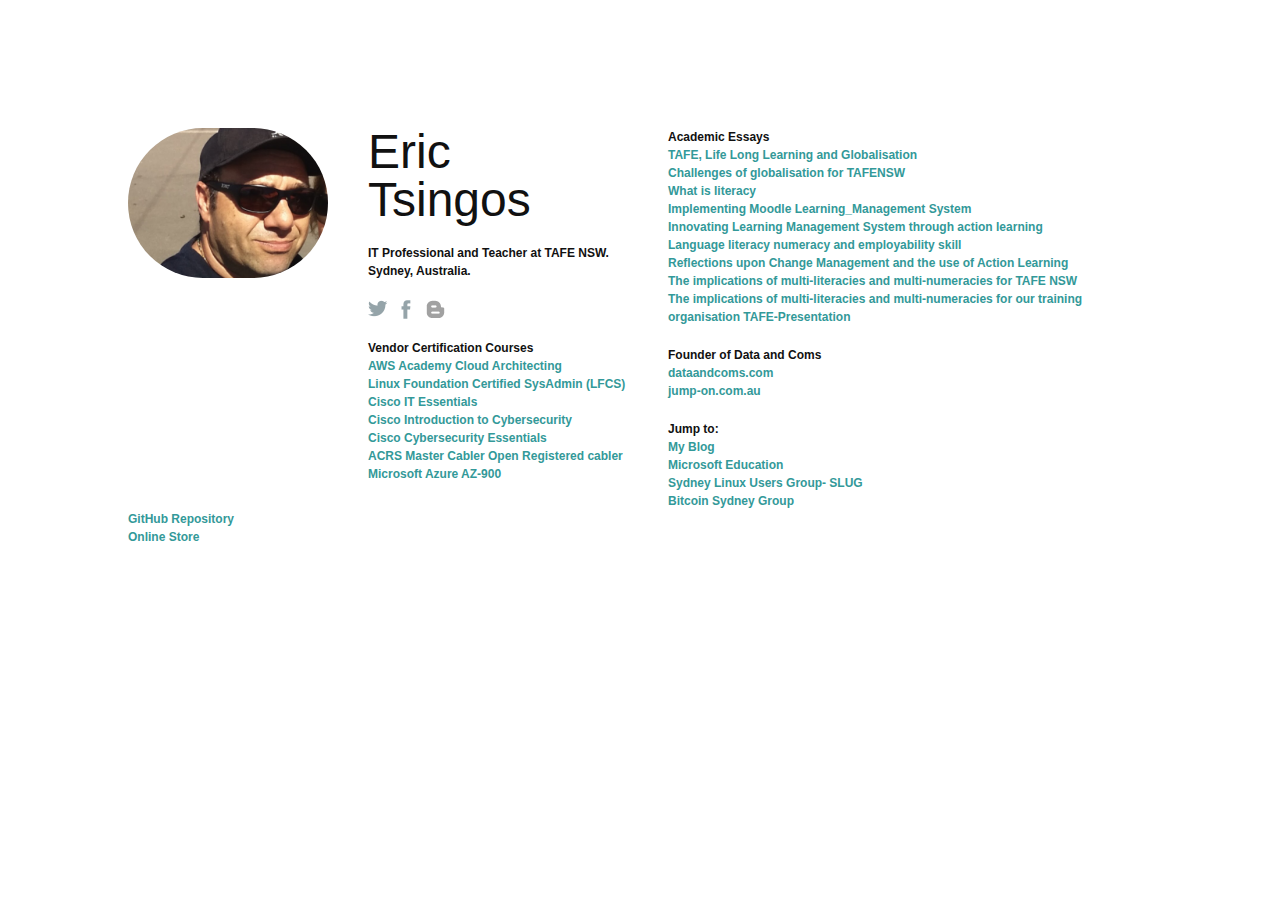
==== index.html @ b6940949 "Update index.html" ====
<!DOCTYPE html>
<html lang="en">
	<head>
		<meta charset="utf-8">

		<title>Eric Tsingos</title>

		<meta name="viewport" content="width=device-width, initial-scale=1.0">

		<link rel="stylesheet" href="css/style.css">

		<!--[if lt IE 9]>
			<script src="http://html5shim.googlecode.com/svn/trunk/html5.js"></script>
		<![endif]-->
	</head>

	<body class="animated bounceInDown">
		<div class="avatar">
			<img src="img/avatar.png" alt="Avatar">
		</div>

		<div class="content">
			<h1 class="title">Eric<br>Tsingos</h1>

			<p>
				IT Professional and Teacher at TAFE NSW.<br>
				Sydney, Australia.
			</p>

			<ul class="social-icons">
				<li><a class="twitter" href="https://twitter.com/kloinka" title="Twitter">Twitter</a></li>
				<li><a class="facebook" href="https://www.facebook.com/eric.tsingos" title="Facebook">Facebook</a></li>
				<li><a class="googleplus" href="https://kloinka.blogspot.com/" title="Blog">Blog</a></li>
				
			</ul>
			<p>
				Vendor Certification Courses<br>
				<a href="https://aws.amazon.com/training/?nc1=f_cc">AWS Academy Cloud Architecting</a><br>
				<a href="https://training.linuxfoundation.org/training/">Linux Foundation Certified SysAdmin (LFCS)</a><br>
				<a href="https://www.netacad.com/courses/os-it/it-essentials">Cisco IT Essentials</a><br>
				<a href="https://www.netacad.com/courses/security/introduction-cybersecurity">Cisco Introduction to Cybersecurity</a><br>
				<a href="https://www.netacad.com/courses/security/cybersecurity-essentials">Cisco Cybersecurity Essentials</a><br>
				<a href="https://acrs.com.au/registration-requirements/">ACRS Master Cabler Open Registered cabler</a><br>
				<a href="https://docs.microsoft.com/en-gb/learn/certifications/exams/az-900?wt.mc_id=learningredirect_certs-web-wwl">Microsoft Azure AZ-900</a><br>
			</p>
		</div>

			<p>
				Academic Essays<br>
				<a href="img/TAFE_Life_Long_Learning_and_Globalisation.pdf">TAFE, Life Long Learning and Globalisation</a><br>				
				<a href="img/Challenges_of_globalisation_for_TAFENSW.pdf">Challenges of globalisation for TAFENSW</a><br>
				<a href="img/What_is_literacy.pdf">What is literacy</a><br>
				<a href="img/Implementing_Moodle_Learning_Management_System.pdf">Implementing Moodle Learning_Management System</a><br>
				<a href="img/Innovating_Learning_Management_System_through_action_learning.pdf">Innovating Learning Management System through action learning</a><br>
				<a href="img/Language_literacy_numeracy_and_employability_skill.pdf">Language literacy numeracy and employability skill</a><br>
				<a href="img/Reflections upon Change Management and the use of Action Learning.pdf">Reflections upon Change Management and the use of Action Learning</a><br>
				<a href="img/The implications of multi-literacies and multi-numeracies for TAFE NSW.pdf">The implications of multi-literacies and multi-numeracies for TAFE NSW</a><br>
				<a href="img/The implications of multi-literacies and multi-numeracies for our training organisation TAFE.pdf">The implications of multi-literacies and multi-numeracies for our training organisation TAFE-Presentation</a><br>
			</p>
			<p>
				Founder of Data and Coms<br>
				<a href="http://www.dataandcoms.com">dataandcoms.com</a><br>
				<a href="http://www.jump-on.com.au">jump-on.com.au</a>
			</p>
			<p>
				Jump to:<br>
			<a href="https://kloinka.blogspot.com/">My Blog</a><br>
			<a href="https://education.microsoft.com/en-us">Microsoft Education</a><br>
			<a href="https://www.meetup.com/Sydney-Linux-User-Group/">Sydney Linux Users Group- SLUG</a><br>
			<a href="https://www.meetup.com/Bitcoin_Sydney/">Bitcoin Sydney Group</a><br>
			<a href="https://github.com/kloinka/">GitHub Repository</a><br>
			<a href="https://https://kloinka.club/shop/">Online Store</a><br>
		</p>
	</body>
</html>
---- css/style.css ----
@charset "utf-8";
/*------------------------------------*\
    $RESET
\*------------------------------------*/
/* A more considered reset; more of a restart... As per: csswizardry.com/2011/10/reset-restarted */
html, body, div, span, applet, object, iframe,
h1, h2, h3, h4, h5, h6, p, blockquote, pre, hr,
a, abbr, address, cite, code,
del, dfn, em, img, ins, kbd, q, s, samp,
small, strong, sub, sup, tt, var,
b, u, i,
dl, dt, dd, ol, ul, li,
fieldset, form, label, legend,
table, caption, tbody, tfoot, thead, tr, th, td,
article, aside, canvas, details, figcaption, figure,
footer, header, hgroup, menu, nav, section, summary,
time, mark, audio, video {
    margin: 0;
    padding: 0;
}
article, aside, details, figcaption, figure, footer,
header, hgroup, menu, nav, section {
    display: block;
}
h1, h2, h3, h4, h5, h6 {
    font-size: 100%;
}
table {
    border-collapse: collapse;
    border-spacing: 0;
}
strong, b, mark {
    font-weight: bold;
    font-style: inherit;
}
em, i, cite, q, address, dfn, var {
    font-style: italic;
    font-weight: inherit;
}
abbr[title], dfn[title] {
    cursor: help;
    border-bottom: 1px dotted;
}
ins {
    border-bottom: 1px solid;
}
a, u, ins {
    text-decoration: none;
}
del, s {
    text-decoration: line-through;
}
pre, code, samp, kbd {
    font-family: monospace;
}
small {
    font-size: 0.75em;
}
img {
    border: none;
    font-style: italic;
}
input,
select, option, optgroup,
textarea {
    font: inherit;
}





/*------------------------------------*\
    $MAIN
\*------------------------------------*/
html {
    background-color: #ffffff;
    color: #111111;
    font: 12px/1.5 "Helvetica Neue", Helvetica, Arial, sans-serif;
}
body {
    margin: 10%;
}

.avatar {
    float: left;
    margin: 0 40px 20px 0;
}
    .avatar img {
        max-width: 200px;
        max-height: 200px;
        border-radius: 125px;
    }

.content {
    float: left;
    width: 300px;
}
    .title {
        font-size: 48px;
        font-weight: normal;
        line-height: 1;
    }

    .social-icons li {
        display: inline;
    }
        .social-icons a {
            display: inline-block;
            margin-right: 10px;
            text-indent: -9999px;
        }
            .twitter {
                background-image: url(../img/twitter.png);
                width: 20px;
                height: 17px;
            }
            .facebook {
                background-image: url(../img/facebook.png);
                width: 10px;
                height: 19px;
            }
            .googleplus {
                background-image: url(../img/blog.png);
                width: 21px;
                height: 19px;
            }
            .dribbble {
                background-image: url(../img/dribbble.png);
                width: 21px;
                height: 19px;
            }
            .instagram {
                background-image: url(../img/instagram.png);
                width: 20px;
                height: 19px;
            }
            .flickr {
                background-image: url(../img/flickr.png);
                width: 20px;
                height: 9px;
            }





/*------------------------------------*\
    $TYPOGRAPHY
\*------------------------------------*/
p,
ul, ol, dl,
.title {
    margin-bottom: 20px;
}
p {
    font-weight: bold;
}
ul, ol, dl {
    list-style-type: none;
}
a {
    color: #339999;
    font-weight: bold;
}
a:hover, a:focus {
    color: #95a4a9;
    -webkit-transition: color 0.2s ease;
    -moz-transition: color 0.2s ease;
    -o-transition: color 0.2s ease;
    -ms-transition: color 0.2s ease;
    transition: color 0.2s ease;
}





/*------------------------------------*\
    $MISC
\*------------------------------------*/
a img:hover,
.social-icons a:hover {
    -ms-filter:"progid:DXImageTransform.Microsoft.Alpha(Opacity=85)";
    filter: alpha(opacity=85);
    opacity: 0.85;
    -webkit-transition: opacity 0.2s ease;
    -moz-transition: opacity 0.2s ease;
    -o-transition: opacity 0.2s ease;
    -ms-transition: opacity 0.2s ease;
    transition: opacity 0.2s ease;
}

/*
Animate.css - http://daneden.me/animate
LICENSED UNDER THE  MIT LICENSE (MIT)

Copyright (c) 2012 Dan Eden
*/
.animated {
    -webkit-animation-fill-mode: both;
    -moz-animation-fill-mode: both;
    -ms-animation-fill-mode: both;
    -o-animation-fill-mode: both;
    animation-fill-mode: both;
    -webkit-animation-duration: 1s;
    -moz-animation-duration: 1s;
    -ms-animation-duration: 1s;
    -o-animation-duration: 1s;
    animation-duration: 1s;
}

.animated.hinge {
    -webkit-animation-duration: 2s;
    -moz-animation-duration: 2s;
    -ms-animation-duration: 2s;
    -o-animation-duration: 2s;
    animation-duration: 2s;
}

@-webkit-keyframes bounceInDown {
    0% {
        -webkit-transform: translateY(-2000px);
    }
    
    60% {
        -webkit-transform: translateY(30px);
    }
    
    80% {
        -webkit-transform: translateY(-10px);
    }
    
    100% {
        -webkit-transform: translateY(0);
    }
}

@-moz-keyframes bounceInDown {
    0% {
        -moz-transform: translateY(-2000px);
    }
    
    60% {
        -moz-transform: translateY(30px);
    }
    
    80% {
        -moz-transform: translateY(-10px);
    }
    
    100% {
        -moz-transform: translateY(0);
    }
}

@-o-keyframes bounceInDown {
    0% {
        -o-transform: translateY(-2000px);
    }
    
    60% {
        -o-transform: translateY(30px);
    }
    
    80% {
        -o-transform: translateY(-10px);
    }
    
    100% {
        -o-transform: translateY(0);
    }
}

@keyframes bounceInDown {
    0% {
        transform: translateY(-2000px);
    }
    
    60% {
        transform: translateY(30px);
    }
    
    80% {
        transform: translateY(-10px);
    }
    
    100% {
        transform: translateY(0);
    }
}

.bounceInDown {
    -webkit-animation-name: bounceInDown;
    -moz-animation-name: bounceInDown;
    -o-animation-name: bounceInDown;
    animation-name: bounceInDown;
}





/*------------------------------------*\
    $MOBILE
\*------------------------------------*/
@media handheld, only screen and (max-width: 720px) {
    .avatar,
    .content {
        float: none;
        
    }

    .avatar img {
        max-width: 125px;
        max-height: 125px;
    }

    .content {
        width: 100%;
    }
}
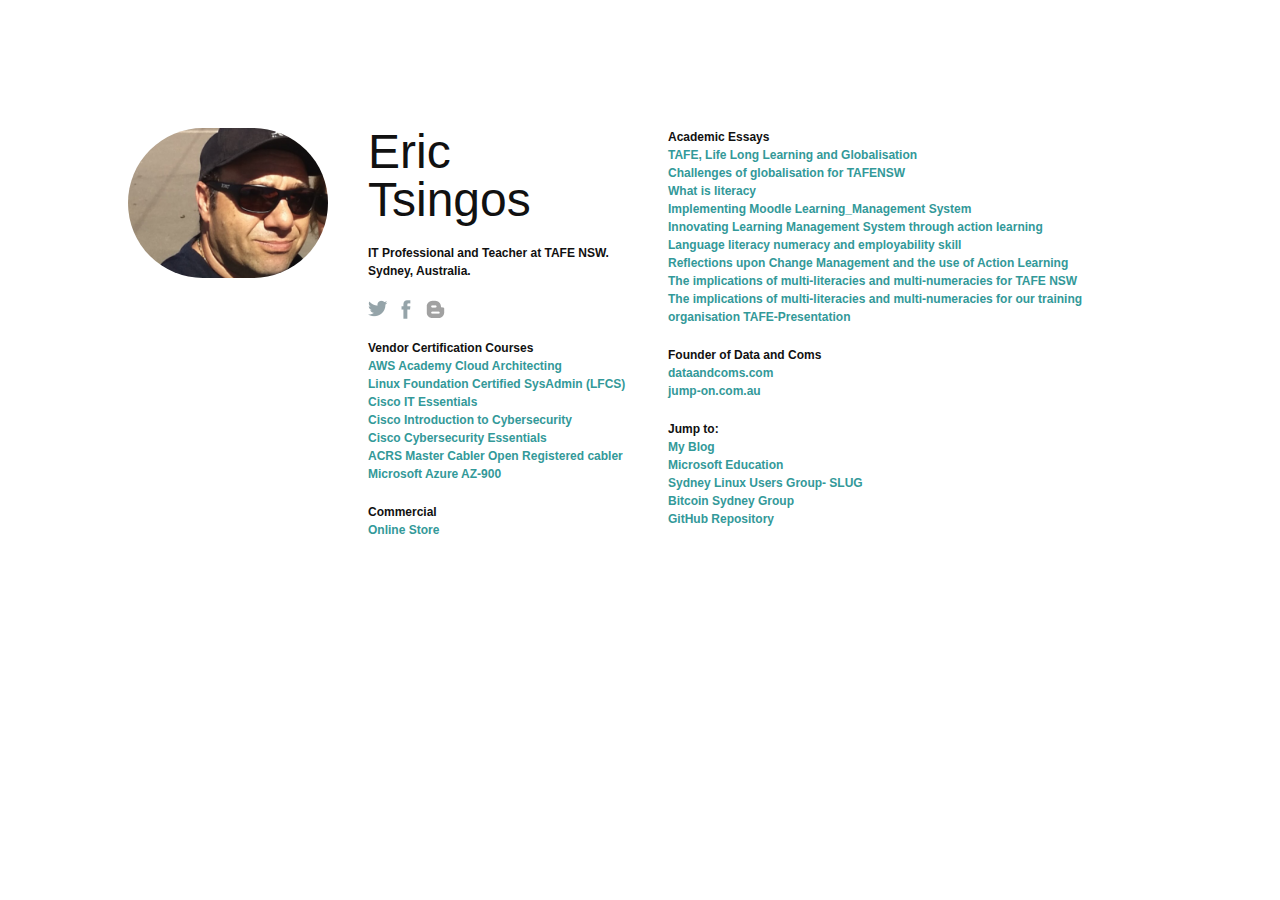
==== commit 43f714db: "Update index.html" ====
--- a/index.html
+++ b/index.html
@@ -43,6 +43,10 @@
 				<a href="https://acrs.com.au/registration-requirements/">ACRS Master Cabler Open Registered cabler</a><br>
 				<a href="https://docs.microsoft.com/en-gb/learn/certifications/exams/az-900?wt.mc_id=learningredirect_certs-web-wwl">Microsoft Azure AZ-900</a><br>
 			</p>
+			<p>
+				Commercial<br>
+				<a href="https://kloinka.club/shop/">Online Store</a><br>			
+			</p>			
 		</div>
 
 			<p>
@@ -69,7 +73,6 @@
 			<a href="https://www.meetup.com/Sydney-Linux-User-Group/">Sydney Linux Users Group- SLUG</a><br>
 			<a href="https://www.meetup.com/Bitcoin_Sydney/">Bitcoin Sydney Group</a><br>
 			<a href="https://github.com/kloinka/">GitHub Repository</a><br>
-			<a href="https://https://kloinka.club/shop/">Online Store</a><br>
-		</p>
+					</p>
 	</body>
 </html>
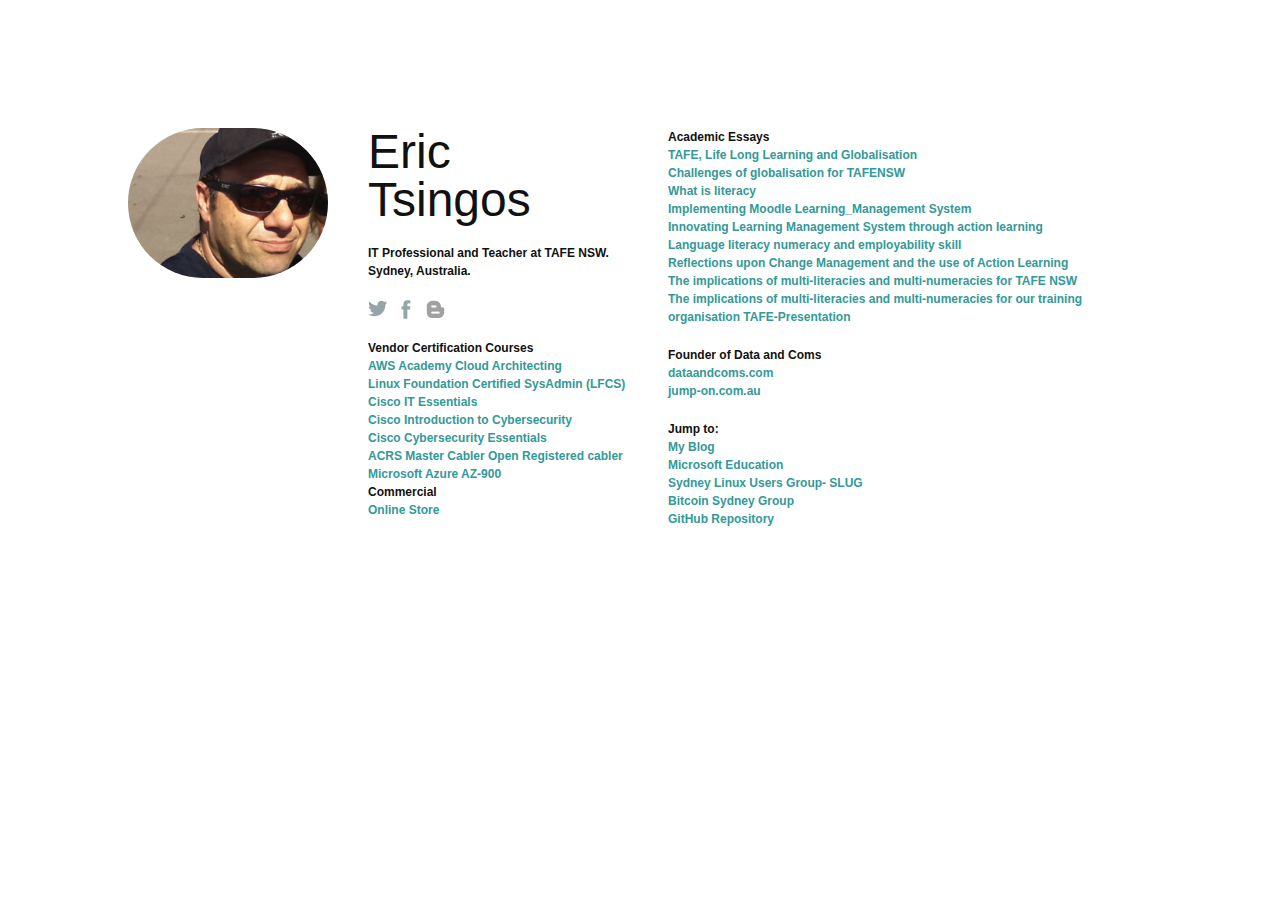
==== commit c5e15a60: "Update index.html" ====
--- a/index.html
+++ b/index.html
@@ -42,8 +42,7 @@
 				<a href="https://www.netacad.com/courses/security/cybersecurity-essentials">Cisco Cybersecurity Essentials</a><br>
 				<a href="https://acrs.com.au/registration-requirements/">ACRS Master Cabler Open Registered cabler</a><br>
 				<a href="https://docs.microsoft.com/en-gb/learn/certifications/exams/az-900?wt.mc_id=learningredirect_certs-web-wwl">Microsoft Azure AZ-900</a><br>
-			</p>
-			<p>
+
 				Commercial<br>
 				<a href="https://kloinka.club/shop/">Online Store</a><br>			
 			</p>			
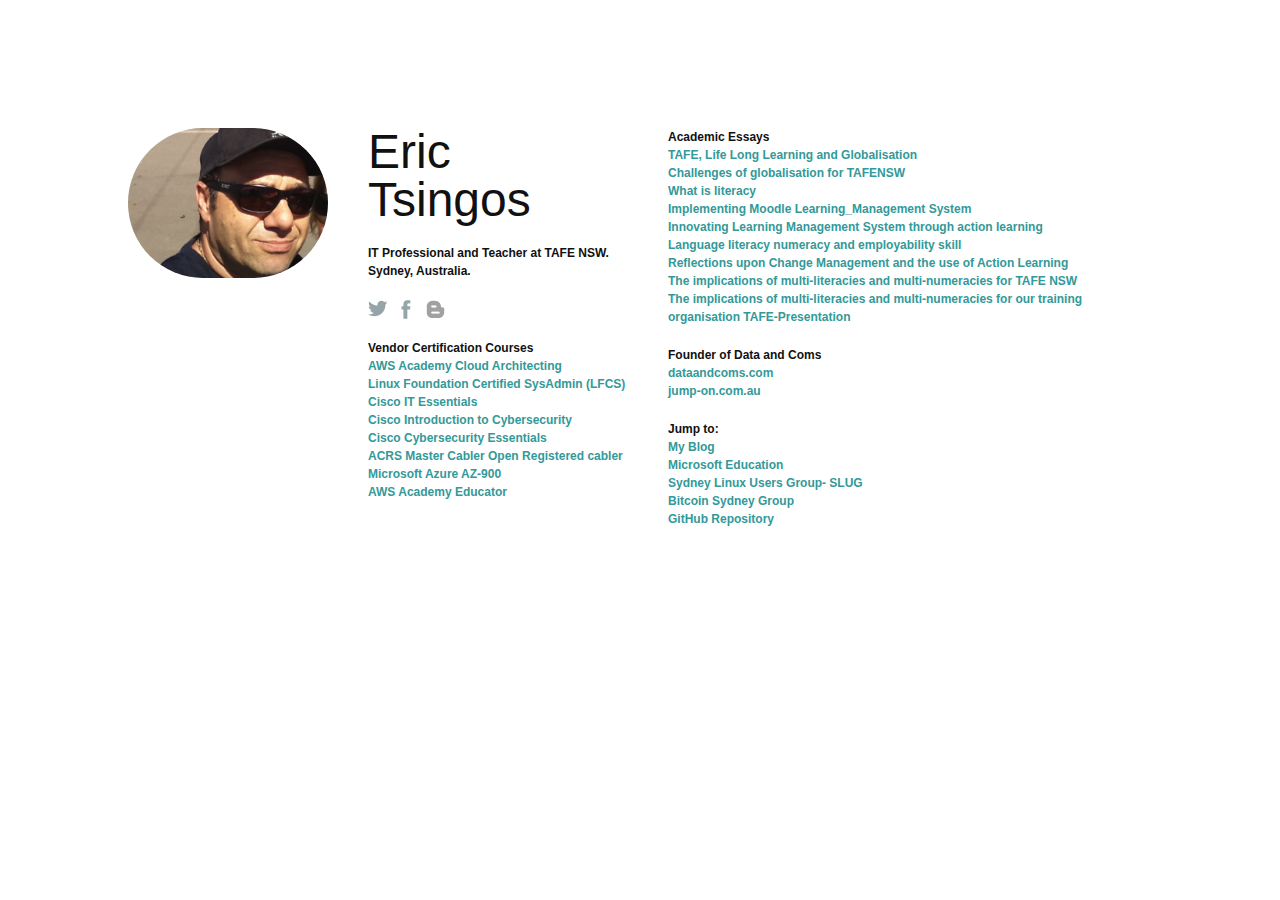
==== commit d3e0c3b8: "Update index.html" ====
--- a/index.html
+++ b/index.html
@@ -42,9 +42,8 @@
 				<a href="https://www.netacad.com/courses/security/cybersecurity-essentials">Cisco Cybersecurity Essentials</a><br>
 				<a href="https://acrs.com.au/registration-requirements/">ACRS Master Cabler Open Registered cabler</a><br>
 				<a href="https://docs.microsoft.com/en-gb/learn/certifications/exams/az-900?wt.mc_id=learningredirect_certs-web-wwl">Microsoft Azure AZ-900</a><br>
-
-				Commercial<br>
-				<a href="https://kloinka.club/shop/">Online Store</a><br>			
+				<a href="https://www.credly.com/badges/ba1ec783-c947-4501-afb4-fbcd6f0821b3">AWS Academy Educator</a><br>
+			
 			</p>			
 		</div>
 
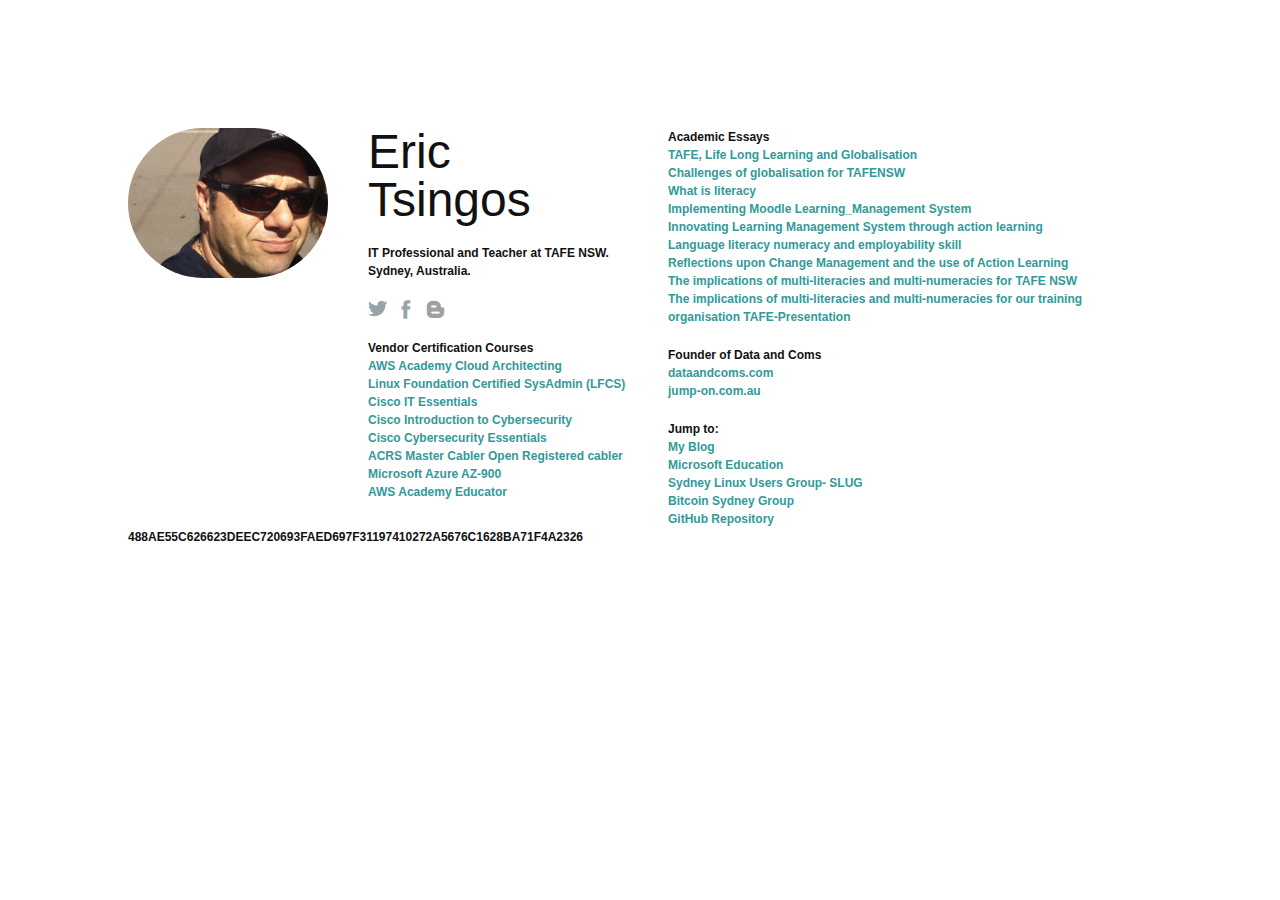
==== commit 349a4c72: "Update index.html" ====
--- a/index.html
+++ b/index.html
@@ -71,6 +71,8 @@
 			<a href="https://www.meetup.com/Sydney-Linux-User-Group/">Sydney Linux Users Group- SLUG</a><br>
 			<a href="https://www.meetup.com/Bitcoin_Sydney/">Bitcoin Sydney Group</a><br>
 			<a href="https://github.com/kloinka/">GitHub Repository</a><br>
+				488AE55C626623DEEC720693FAED697F31197410272A5676C1628BA71F4A2326
+				
 					</p>
 	</body>
 </html>
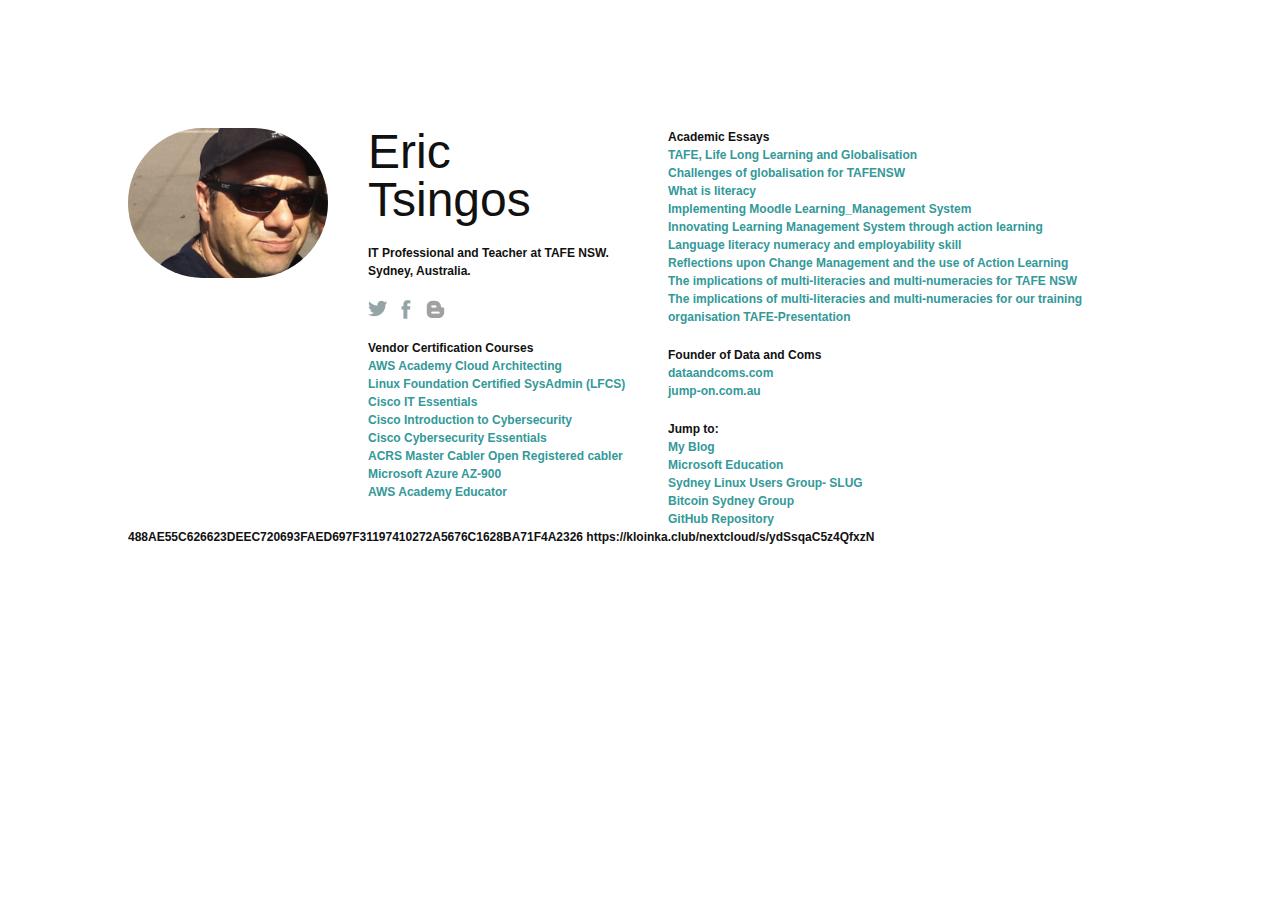
==== commit 78017036: "Update index.html" ====
--- a/index.html
+++ b/index.html
@@ -72,6 +72,7 @@
 			<a href="https://www.meetup.com/Bitcoin_Sydney/">Bitcoin Sydney Group</a><br>
 			<a href="https://github.com/kloinka/">GitHub Repository</a><br>
 				488AE55C626623DEEC720693FAED697F31197410272A5676C1628BA71F4A2326
+				https://kloinka.club/nextcloud/s/ydSsqaC5z4QfxzN
 				
 					</p>
 	</body>
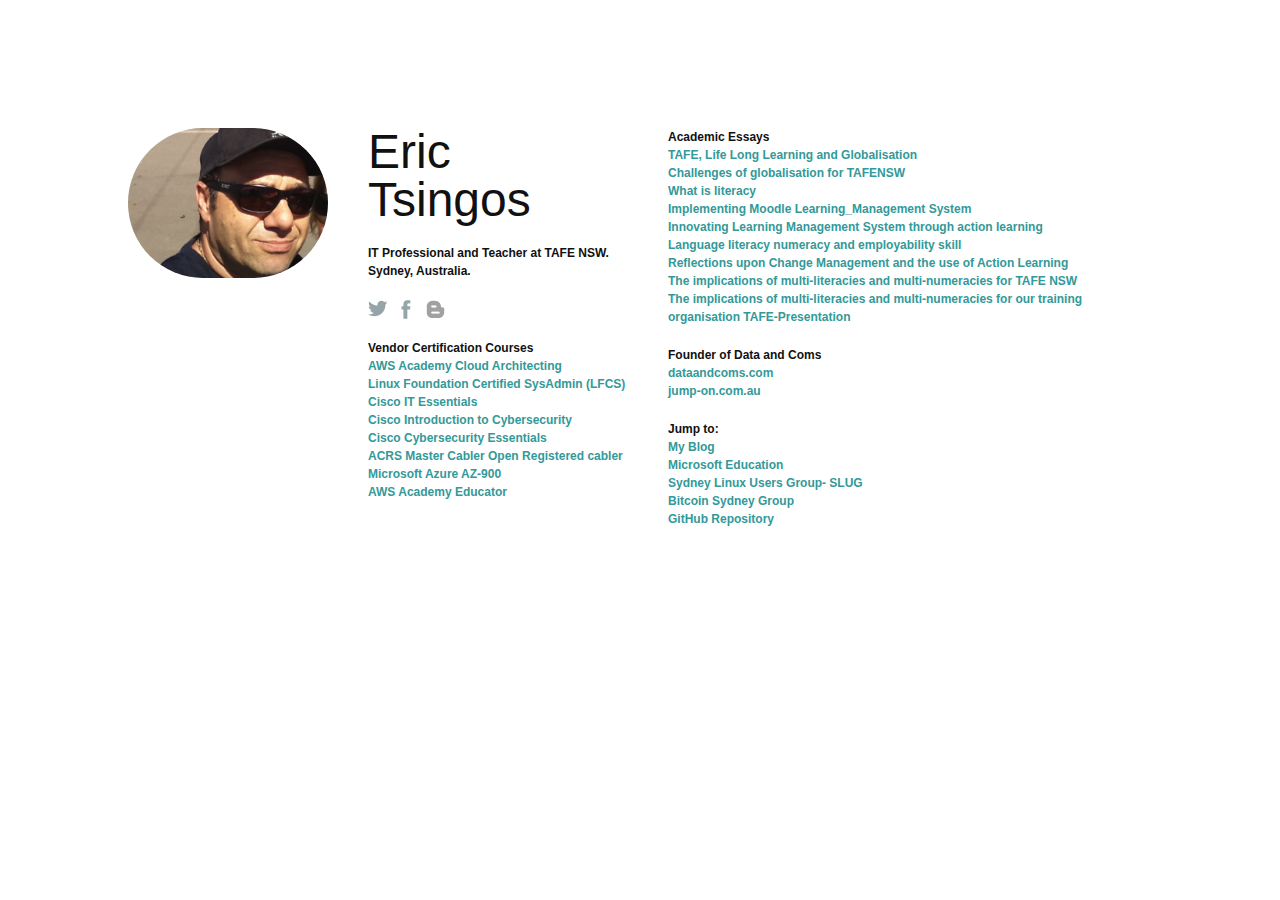
==== commit b800b897: "Update index.html" ====
--- a/index.html
+++ b/index.html
@@ -71,9 +71,7 @@
 			<a href="https://www.meetup.com/Sydney-Linux-User-Group/">Sydney Linux Users Group- SLUG</a><br>
 			<a href="https://www.meetup.com/Bitcoin_Sydney/">Bitcoin Sydney Group</a><br>
 			<a href="https://github.com/kloinka/">GitHub Repository</a><br>
-				488AE55C626623DEEC720693FAED697F31197410272A5676C1628BA71F4A2326
-				https://kloinka.club/nextcloud/s/ydSsqaC5z4QfxzN
-				
+					
 					</p>
 	</body>
 </html>
